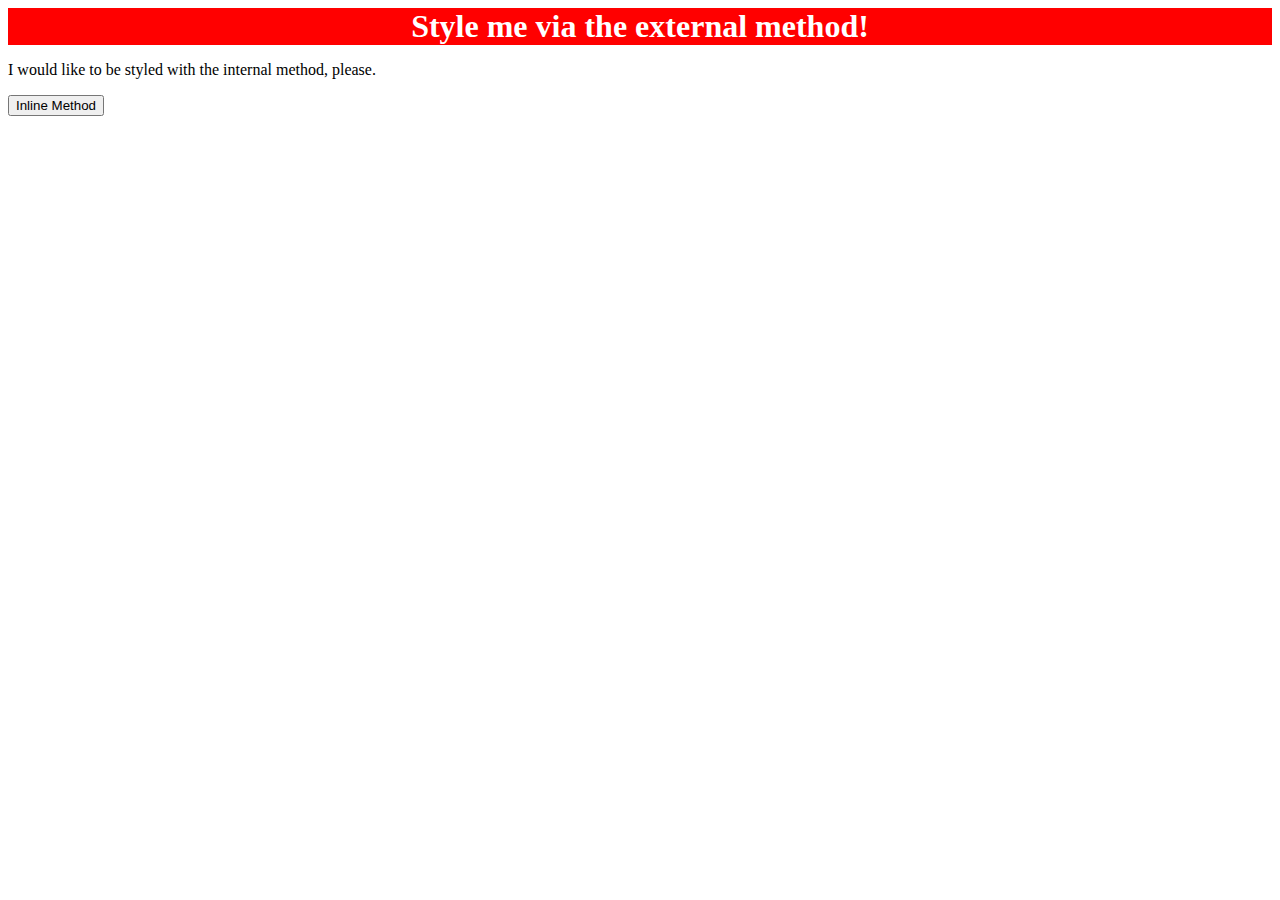
==== foundations/01-css-methods/index.html @ f814d695 "add external css file and update index.html" ====
<!DOCTYPE html>
<html lang="en">
  <head>
    <meta charset="UTF-8">
    <meta http-equiv="X-UA-Compatible" content="IE=edge">
    <meta name="viewport" content="width=device-width, initial-scale=1.0">
    <link rel="stylesheet" href="styles.css">
    <title>Methods for Adding CSS</title>
  </head>
  <body>
    <div>Style me via the external method!</div>
    <p>I would like to be styled with the internal method, please.</p>
    <button>Inline Method</button>
  </body>
</html>
---- foundations/01-css-methods/styles.css ----
/* styles.css */

div {
    background-color: red;
    color: white;
    font-size: 32px;
    text-align: center;
    font-weight: bold;

}
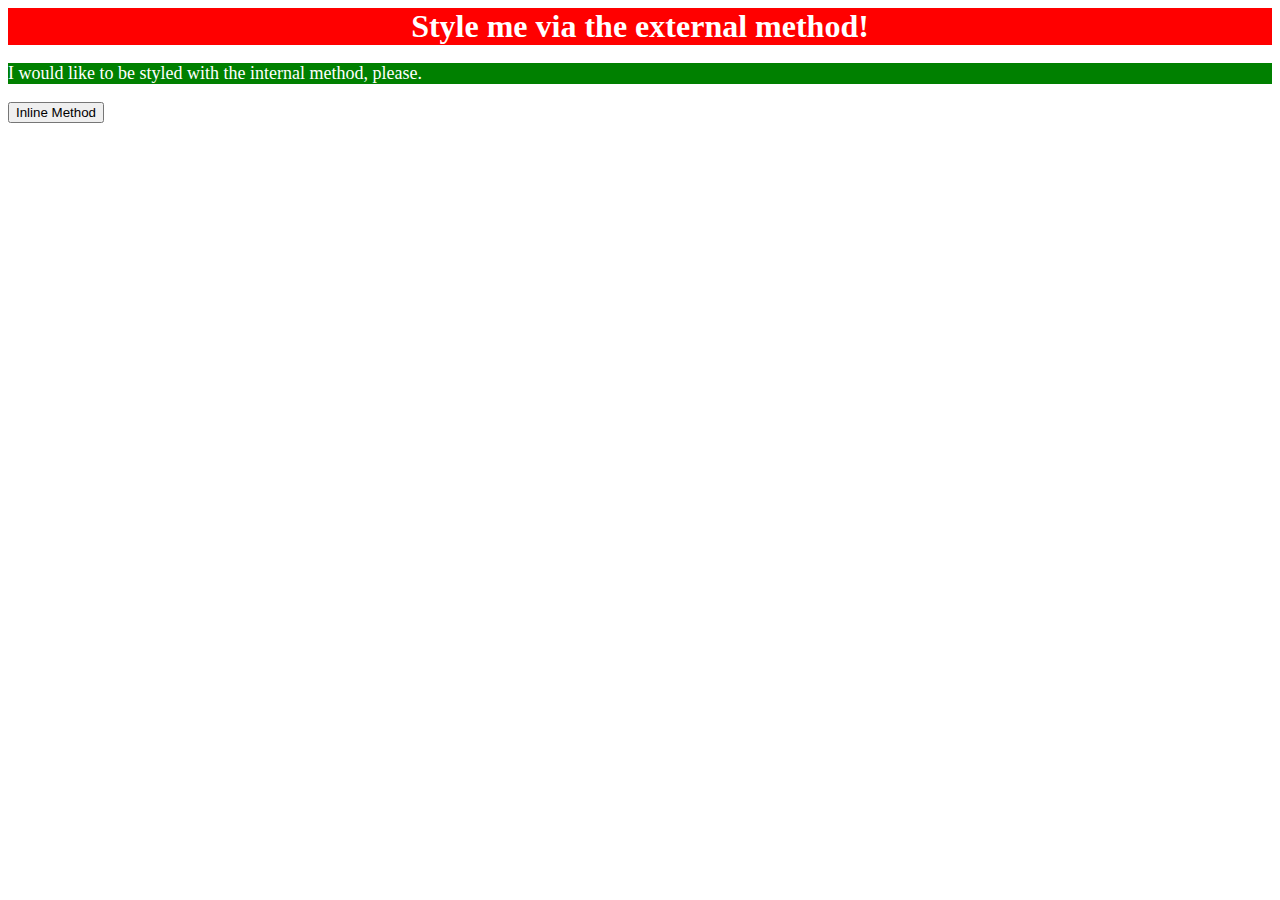
==== commit 3e1df346: "Add internal css to index.html" ====
--- a/foundations/01-css-methods/index.html
+++ b/foundations/01-css-methods/index.html
@@ -8,6 +8,13 @@
     <title>Methods for Adding CSS</title>
   </head>
   <body>
+    <style>
+      p {
+        background-color: green;
+        color: white;
+        font-size: 18px;
+      }
+    </style>
     <div>Style me via the external method!</div>
     <p>I would like to be styled with the internal method, please.</p>
     <button>Inline Method</button>
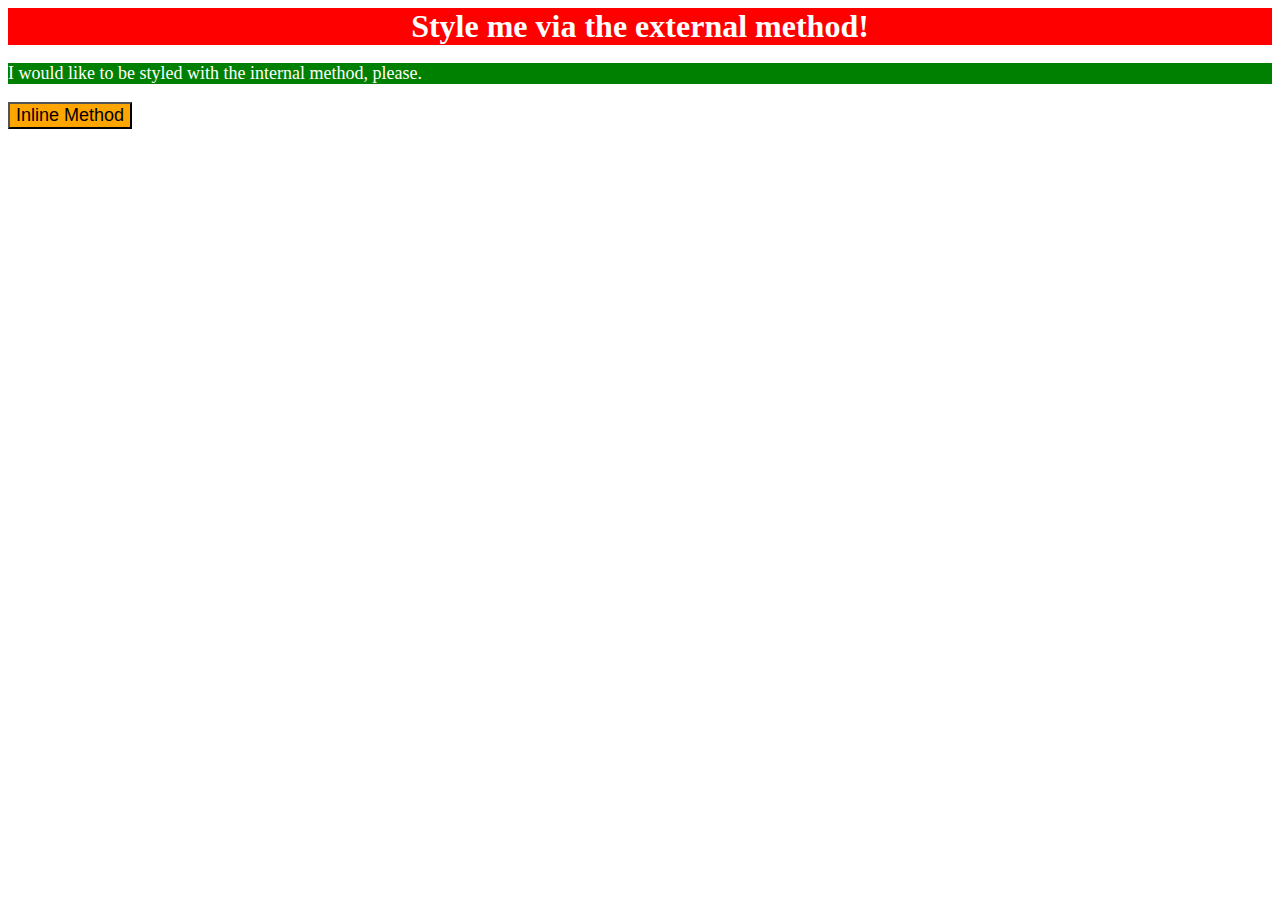
==== commit e01e4345: "Add inline css edits" ====
--- a/foundations/01-css-methods/index.html
+++ b/foundations/01-css-methods/index.html
@@ -17,6 +17,6 @@
     </style>
     <div>Style me via the external method!</div>
     <p>I would like to be styled with the internal method, please.</p>
-    <button>Inline Method</button>
+    <button style="background-color: orange; font-size: 18px;">Inline Method</button>
   </body>
 </html>